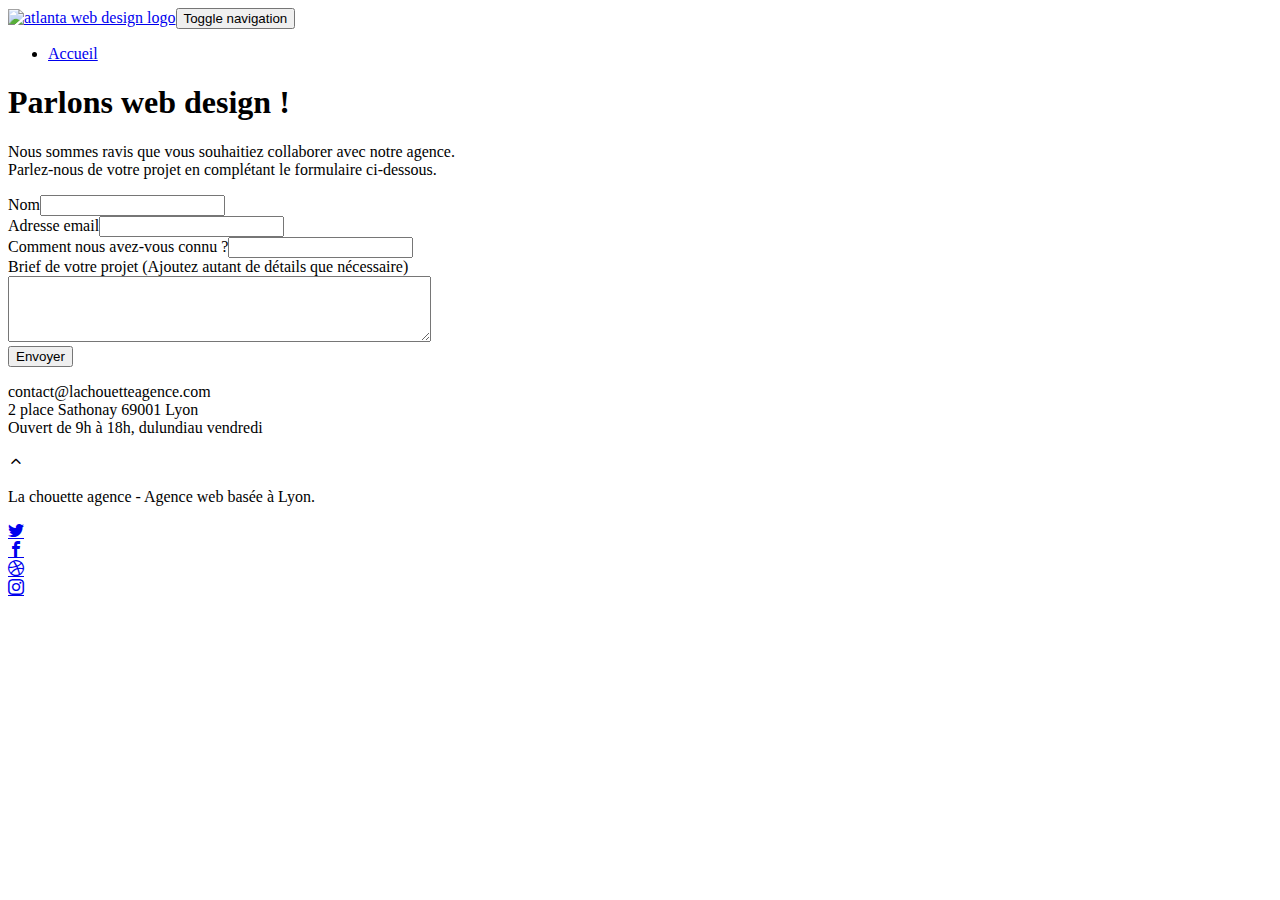
==== page2.html @ 2b16e5d9 "bon_pour_verif" ====
<!doctype html><html lang="fr"><head><meta charset="utf-8"><meta name="keywords"content="Formulaire, Contactez, chouett agence, dev, design, developper, digital, Paris, Lyon"><meta name="description" content="Contactez La chouette agence via cette page de formulaire"><meta name="viewport" content="width=device-width, initial-scale=1.0, viewport-fit=cover"><link rel="shortcut icon" type="image/png" href="favicon.jpg"><link rel="stylesheet" type="text/css" href="./css/bootstrap.min.css"><link rel="stylesheet" type="text/css" href="style.min.css"><link rel="stylesheet" type="text/css" href="./css/icomoon.css"><link rel="stylesheet" type="text/css" href="./css/et-line.min.css"><script src="https://code.jquery.com/jquery-2.2.4.min.js"integrity="sha256-BbhdlvQf/xTY9gja0Dq3HiwQF8LaCRTXxZKRutelT44=" crossorigin="anonymous"></script><script src="./js/bootstrap.min.js"></script><script src="./js/blocs.min.js"></script><script src="./js/jqBootstrapValidation.min.js"></script><script src="./js/formHandler.min.js"></script><title>Contactez nous</title></head><body><div class="page-container"><header><div class="bloc bgc-white l-bloc " id="bloc-0"><div class="container bloc-sm"><nav class="navbar row"><div class="navbar-header"><a class="navbar-brand" href="index.html"><img src="img/la-chouette-agence.png"alt="atlanta web design logo" height="40"/></a><button id="nav-toggle" type="button" class="ui-navbar-toggle navbar-toggle"data-toggle="collapse" data-target=".navbar-1"><span class="sr-only">Toggle navigation</span><span class="icon-bar"></span><span class="icon-bar"></span><span class="icon-bar"></span></button></div><div class="collapse navbar-collapse navbar-1 special-dropdown-nav"><ul class="site-navigation nav navbar-nav"><li><a href="index.html">Accueil</a></li></ul></div></nav></div></div></header><main><div class="bloc bg-dots-bg bg-repeat bgc-atomic-tangerine d-bloc bloc-bg-texture texture-paper"id="bloc-6"><div class="container bloc-lg"><div class="row"><div class="col-sm-12"><h1 class="text-center hero-bloc-text white">Parlons web design !</h1><p class="text-center mg-lg white tight-width-whitespace">Nous sommes ravis que vous souhaitiez collaborer avec notre agence.<br>Parlez-nous de votre projet en complétant le formulaire ci-dessous.</p></div></div></div></div><div class="bloc bgc-white l-bloc" id="bloc-7"><div class="container bloc-lg"><div class="row"><div class="col-sm-6"><form id="form_1" novalidate data-success-msg="Your message has been sent."data-fail-msg="Sorry it seems that our mail server is not responding, Sorry for the inconvenience!"><div class="form-group"><label>Nom<input id="name" class="form-control" required/></label></div><div class="form-group"><label>Adresse email<input id="email" class="form-control" type="email" required/></label></div><div class="form-group"><label>Comment nous avez-vous connu ?<input class="form-control" type="email" required id="input_504"/></label></div><div class="form-group"><label>Brief de votre projet (Ajoutez autant de détails que nécessaire)<br><textarea id="message" class="form-control" rows="4" cols="50"required></textarea></label></div><button class="bloc-button btn btn-lg btn-block cta-hero btn-atomic-tangerine"type="submit">Envoyer</button></form></div><div class="col-sm-12"><p>contact@lachouetteagence.com<br>2 place Sathonay 69001 Lyon<br>Ouvert de 9h à 18h, dulundiau vendredi<br></p></div></div></div></div><a class="bloc-button btn btn-d scrollToTop" onclick="scrollToTarget('1')"><span class="icon-chevron-up"></span></a></main><footer><div class="bloc bgc-atomic-tangerine d-bloc" id="bloc-8"><div class="container bloc-sm"><div class="row"><div class="col-sm-12"><p class="text-center white">La chouette agence - Agence web basée à Lyon.<br></p><div class="row row-no-gutters social"><div class="col-sm-3 col-xs-3"><div class="text-center"><a rel="nofollow external" class="social" href="index.html"><span class="icon-twitter icon-md"></span></a></div></div><div class="col-sm-3 col-xs-3"><div class="text-center"><a rel="nofollow external" class="social" href="index.html"><span class="icon-facebook icon-md"></span></a></div></div><div class="col-sm-3 col-xs-3"><div class="text-center"><a rel="nofollow external" class="social" href="index.html"><span class="icon-dribbble icon-md"></span></a></div></div><div class="col-sm-3 col-xs-3"><div class="text-center"><a rel="nofollow external" class="social" href="index.html"><span class="icon-instagram icon-md"></span></a></div></div></div></div></div></div></div></footer></div></body></html>
---- css/icomoon.css ----
@font-face {
  font-family: 'icomoon';
  src:  url('../fonts/icomoon.eot?3lk7x2');
  src:  url('..fonts/icomoon.eot?3lk7x2#iefix') format('embedded-opentype'),
    url('../fonts/icomoon.ttf?3lk7x2') format('truetype'),
    url('../fonts/icomoon.woff?3lk7x2') format('woff'),
    url('../fonts/icomoon.svg?3lk7x2#icomoon') format('svg');
  font-weight: normal;
  font-style: normal;
  font-display: block;
}

[class^="icon-"], [class*=" icon-"] {
  /* use !important to prevent issues with browser extensions that change fonts */
  font-family: 'icomoon' !important;
  speak: never;
  font-style: normal;
  font-weight: normal;
  font-variant: normal;
  text-transform: none;
  line-height: 1;

  /* Better Font Rendering =========== */
  -webkit-font-smoothing: antialiased;
  -moz-osx-font-smoothing: grayscale;
}

.icon-chevron-up:before {
  content: "\e900";
}
.icon-facebook:before {
  content: "\ea90";
}
.icon-instagram:before {
  content: "\ea92";
}
.icon-twitter:before {
  content: "\ea96";
}
.icon-dribbble:before {
  content: "\eaa7";
}
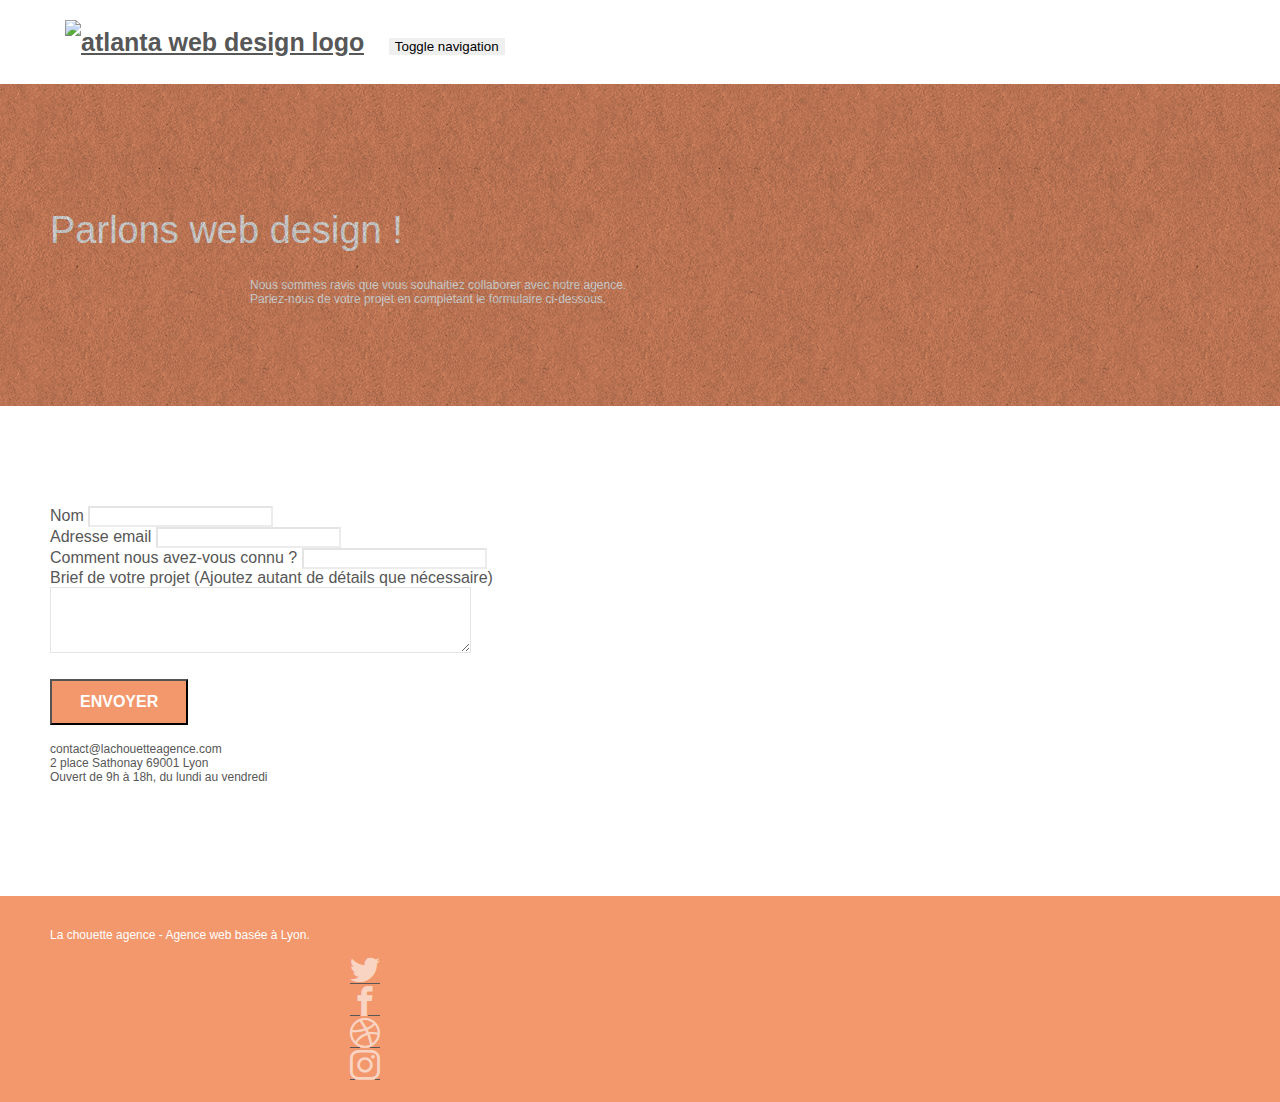
==== commit 1e93a1bc: "finish" ====
--- a/page2.html
+++ b/page2.html
@@ -1 +1,192 @@
-<!doctype html><html lang="fr"><head><meta charset="utf-8"><meta name="keywords"content="Formulaire, Contactez, chouett agence, dev, design, developper, digital, Paris, Lyon"><meta name="description" content="Contactez La chouette agence via cette page de formulaire"><meta name="viewport" content="width=device-width, initial-scale=1.0, viewport-fit=cover"><link rel="shortcut icon" type="image/png" href="favicon.jpg"><link rel="stylesheet" type="text/css" href="./css/bootstrap.min.css"><link rel="stylesheet" type="text/css" href="style.min.css"><link rel="stylesheet" type="text/css" href="./css/icomoon.css"><link rel="stylesheet" type="text/css" href="./css/et-line.min.css"><script src="https://code.jquery.com/jquery-2.2.4.min.js"integrity="sha256-BbhdlvQf/xTY9gja0Dq3HiwQF8LaCRTXxZKRutelT44=" crossorigin="anonymous"></script><script src="./js/bootstrap.min.js"></script><script src="./js/blocs.min.js"></script><script src="./js/jqBootstrapValidation.min.js"></script><script src="./js/formHandler.min.js"></script><title>Contactez nous</title></head><body><div class="page-container"><header><div class="bloc bgc-white l-bloc " id="bloc-0"><div class="container bloc-sm"><nav class="navbar row"><div class="navbar-header"><a class="navbar-brand" href="index.html"><img src="img/la-chouette-agence.png"alt="atlanta web design logo" height="40"/></a><button id="nav-toggle" type="button" class="ui-navbar-toggle navbar-toggle"data-toggle="collapse" data-target=".navbar-1"><span class="sr-only">Toggle navigation</span><span class="icon-bar"></span><span class="icon-bar"></span><span class="icon-bar"></span></button></div><div class="collapse navbar-collapse navbar-1 special-dropdown-nav"><ul class="site-navigation nav navbar-nav"><li><a href="index.html">Accueil</a></li></ul></div></nav></div></div></header><main><div class="bloc bg-dots-bg bg-repeat bgc-atomic-tangerine d-bloc bloc-bg-texture texture-paper"id="bloc-6"><div class="container bloc-lg"><div class="row"><div class="col-sm-12"><h1 class="text-center hero-bloc-text white">Parlons web design !</h1><p class="text-center mg-lg white tight-width-whitespace">Nous sommes ravis que vous souhaitiez collaborer avec notre agence.<br>Parlez-nous de votre projet en complétant le formulaire ci-dessous.</p></div></div></div></div><div class="bloc bgc-white l-bloc" id="bloc-7"><div class="container bloc-lg"><div class="row"><div class="col-sm-6"><form id="form_1" novalidate data-success-msg="Your message has been sent."data-fail-msg="Sorry it seems that our mail server is not responding, Sorry for the inconvenience!"><div class="form-group"><label>Nom<input id="name" class="form-control" required/></label></div><div class="form-group"><label>Adresse email<input id="email" class="form-control" type="email" required/></label></div><div class="form-group"><label>Comment nous avez-vous connu ?<input class="form-control" type="email" required id="input_504"/></label></div><div class="form-group"><label>Brief de votre projet (Ajoutez autant de détails que nécessaire)<br><textarea id="message" class="form-control" rows="4" cols="50"required></textarea></label></div><button class="bloc-button btn btn-lg btn-block cta-hero btn-atomic-tangerine"type="submit">Envoyer</button></form></div><div class="col-sm-12"><p>contact@lachouetteagence.com<br>2 place Sathonay 69001 Lyon<br>Ouvert de 9h à 18h, dulundiau vendredi<br></p></div></div></div></div><a class="bloc-button btn btn-d scrollToTop" onclick="scrollToTarget('1')"><span class="icon-chevron-up"></span></a></main><footer><div class="bloc bgc-atomic-tangerine d-bloc" id="bloc-8"><div class="container bloc-sm"><div class="row"><div class="col-sm-12"><p class="text-center white">La chouette agence - Agence web basée à Lyon.<br></p><div class="row row-no-gutters social"><div class="col-sm-3 col-xs-3"><div class="text-center"><a rel="nofollow external" class="social" href="index.html"><span class="icon-twitter icon-md"></span></a></div></div><div class="col-sm-3 col-xs-3"><div class="text-center"><a rel="nofollow external" class="social" href="index.html"><span class="icon-facebook icon-md"></span></a></div></div><div class="col-sm-3 col-xs-3"><div class="text-center"><a rel="nofollow external" class="social" href="index.html"><span class="icon-dribbble icon-md"></span></a></div></div><div class="col-sm-3 col-xs-3"><div class="text-center"><a rel="nofollow external" class="social" href="index.html"><span class="icon-instagram icon-md"></span></a></div></div></div></div></div></div></div></footer></div></body></html>
+<!doctype html>
+<html lang="fr">
+<html prefix="og: https://ogp.me/ns#">
+
+
+<head>
+	<meta charset="utf-8">
+	<meta name="keywords"
+		content="Formulaire, Contactez, chouett agence, dev, design, developper, digital, Paris, Lyon">
+	<meta name="description" content="Contactez La chouette agence via cette page de formulaire">
+	<meta name="viewport" content="width=device-width, initial-scale=1.0, viewport-fit=cover">
+	<meta property="og:title" content="Contact" />
+	<meta property="og:type" content="formulaire" />
+	<meta property="og:description" content="Formulaire, Contactez, chouett agence, dev, design, developper, digital, Paris, Lyon" />
+
+
+	<link rel="shortcut icon" type="image/png" href="favicon.jpg">
+	<link rel="stylesheet" type="text/css" href="./css/bootstrap.min.css">
+	<link rel="stylesheet" type="text/css" href="style.min.css">
+	<link rel="stylesheet" type="text/css" href="./css/icomoon.css">
+	<link rel="stylesheet" type="text/css" href="./css/et-line.min.css">
+
+
+	<script src="https://code.jquery.com/jquery-2.2.4.min.js"
+		integrity="sha256-BbhdlvQf/xTY9gja0Dq3HiwQF8LaCRTXxZKRutelT44=" crossorigin="anonymous"></script>
+	<script src="./js/bootstrap.min.js"></script>
+	<script src="./js/blocs.min.js"></script>
+	<script src="./js/jqBootstrapValidation.min.js"></script>
+	<script src="./js/formHandler.min.js"></script>
+	<title>Contactez nous</title>
+
+
+	<!-- Analytics -->
+
+	<!-- Analytics END -->
+
+</head>
+
+<body>
+	<!-- Principal conteneur -->
+	<div class="page-container">
+
+		<!-- bloc-0 -->
+		<header>
+			<div class="bloc bgc-white l-bloc " id="bloc-0">
+				<div class="container bloc-sm">
+					<nav class="navbar row">
+						<div class="navbar-header">
+							<a class="navbar-brand" href="index.html"><img src="img/la-chouette-agence.png"
+									alt="atlanta web design logo" height="40" /></a>
+							<button id="nav-toggle" type="button" class="ui-navbar-toggle navbar-toggle"
+								data-toggle="collapse" data-target=".navbar-1">
+								<span class="sr-only">Toggle navigation</span><span class="icon-bar"></span><span
+									class="icon-bar"></span><span class="icon-bar"></span>
+							</button>
+						</div>
+						<div class="collapse navbar-collapse navbar-1 special-dropdown-nav">
+							<ul class="site-navigation nav navbar-nav">
+								<li>
+									<a href="index.html">Accueil</a>
+								</li>
+							</ul>
+						</div>
+					</nav>
+				</div>
+			</div>
+		</header>
+		<!-- bloc-0 END -->
+
+		<!-- bloc-6 -->
+		<main>
+			<div class="bloc bg-dots-bg bg-repeat bgc-atomic-tangerine d-bloc bloc-bg-texture texture-paper"
+				id="bloc-6">
+				<div class="container bloc-lg">
+					<div class="row">
+						<div class="col-sm-12">
+							<h1 class="text-center hero-bloc-text white">
+								Parlons web design !
+							</h1>
+							<p class="text-center mg-lg white tight-width-whitespace">
+								Nous sommes ravis que vous souhaitiez collaborer avec notre agence.<br>
+								Parlez-nous de votre projet en complétant le formulaire ci-dessous.
+							</p>
+						</div>
+					</div>
+				</div>
+			</div>
+			<!-- bloc-6 END -->
+
+			<!-- bloc-7 -->
+			<div class="bloc bgc-white l-bloc" id="bloc-7">
+				<div class="container bloc-lg">
+					<div class="row">
+						<div class="col-sm-6">
+							<form id="form_1" novalidate data-success-msg="Your message has been sent."
+								data-fail-msg="Sorry it seems that our mail server is not responding, Sorry for the inconvenience!">
+								<div class="form-group">
+									<label>
+										Nom
+										<input id="name" class="form-control" required />
+									</label>
+								</div>
+								<div class="form-group">
+									<label>
+										Adresse email
+										<input id="email" class="form-control" type="email" required />
+									</label>
+								</div>
+								<div class="form-group">
+									<label>
+										Comment nous avez-vous connu ?
+										<input class="form-control" type="email" required id="input_504" />
+									</label>
+								</div>
+								<div class="form-group">
+									<label>
+										Brief de votre projet (Ajoutez autant de détails que nécessaire)<br>
+										<textarea id="message" class="form-control" rows="4" cols="50"
+											required></textarea>
+									</label>
+								</div>
+								<button class="bloc-button btn btn-lg btn-block cta-hero btn-atomic-tangerine"
+									type="submit">
+									Envoyer
+								</button>
+							</form>
+						</div>
+						<div class="col-sm-12">
+							<p>
+								contact@lachouetteagence.com<br>2 place Sathonay 69001 Lyon<br>Ouvert de 9h à 18h, du
+								lundi
+								au vendredi<br>
+							</p>
+						</div>
+					</div>
+				</div>
+			</div>
+			<!-- bloc-7 END -->
+
+			<!-- ScrollToTop Button -->
+			<a class="bloc-button btn btn-d scrollToTop" onclick="scrollToTarget('1')"><span
+					class="icon-chevron-up"></span></a>
+		</main>
+		<!-- ScrollToTop Button END-->
+
+		<!-- Footer - bloc-8 -->
+		<footer class="footer-p2 bloc bgc-atomic-tangerine d-bloc" id="bloc-8">
+			<div class="container bloc-sm">
+					<div class="row">
+						<div class="col-sm-12 col-xs-12">
+							<p class="text-center white">
+								La chouette agence - Agence web basée à Lyon.<br>
+							</p>
+							<div class="row row-no-gutters social">
+								<div class="col-sm-3 col-xs-3">
+									<div class="text-center">
+										<a rel="nofollow external" class="social" href="index.html"><span
+												class="icon-twitter icon-md"></span></a>
+									</div>
+								</div>
+								<div class="col-sm-3 col-xs-3">
+									<div class="text-center">
+										<a rel="nofollow external" class="social" href="index.html"><span
+												class="icon-facebook icon-md"></span></a>
+									</div>
+								</div>
+								<div class="col-sm-3 col-xs-3">
+									<div class="text-center">
+										<a rel="nofollow external" class="social" href="index.html"><span
+												class="icon-dribbble icon-md"></span></a>
+									</div>
+								</div>
+								<div class="col-sm-3 col-xs-3">
+									<div class="text-center">
+										<a rel="nofollow external" class="social" href="index.html"><span
+												class="icon-instagram icon-md"></span></a>
+									</div>
+								</div>
+							</div>
+						</div>
+					</div>
+				</div>
+		</footer>
+		<!-- Footer - bloc-8 END -->
+
+	</div>
+	<!-- Principal conteneur END -->
+
+
+</body>
+
+</html>--- a/style.min.css
+++ b/style.min.css
@@ -0,0 +1,13 @@
+body{margin:0;padding:0;background:#fff;overflow-x:hidden;-webkit-font-smoothing:antialiased;-moz-osx-font-smoothing:grayscale;font-family:Helvetica,sans-serif}a,button{transition:all .3s ease-in-out;outline:none!important}a:hover{text-decoration:none;cursor:pointer}#page-loading-blocs-notifaction{position:fixed;top:0;bottom:0;width:100%;z-index:100000;background:#fff url("img/pageload-spinner.gif") no-repeat center center}.bloc{width:100%;clear:both;background:50% 50% no-repeat;padding:0 50px;-webkit-background-size:cover;-moz-background-size:cover;-o-background-size:cover;background-size:cover;position:relative}.bloc .container{padding-left:0;padding-right:0}.bloc-lg{padding:100px 50px}.bloc-md{padding:50px}.bloc-sm{padding:20px 50px}.bg-center,.bg-l-edge,.bg-r-edge,.bg-t-edge,.bg-b-edge,.bg-tl-edge,.bg-bl-edge,.bg-tr-edge,.bg-br-edge,.bg-repeat{-webkit-background-size:auto!important;-moz-background-size:auto!important;-o-background-size:auto!important;background-size:auto!important}.bg-repeat{background:repeat}
+.bg-t-edge{background:top no-repeat}.bloc-bg-texture:before{content:"";background-size:2px 2px;position:absolute;top:0;bottom:0;left:0;right:0}.texture-paper:before{background:url("img/texture-paper.png");background-size:280px 280px}.b-parallax{background-attachment:fixed}.d-bloc{color:rgba(255,255,255,.7)}.d-bloc button:hover{color:rgba(255,255,255,.9)}.d-bloc .icon-round,.d-bloc .icon-square,.d-bloc .icon-rounded,.d-bloc .icon-semi-rounded-a,.d-bloc .icon-semi-rounded-b{border-color:rgba(255,255,255,.9)}.d-bloc .divider-h span{border-color:rgba(255,255,255,.2)}.d-bloc .a-btn,.d-bloc .navbar a,.d-bloc .navbar-brand,.d-bloc a .icon-sm,.d-bloc a .icon-md,.d-bloc a .icon-lg,.d-bloc a .icon-xl,.d-bloc h1 a,.d-bloc h2 a,.d-bloc h3 a,.d-bloc h4 a,.d-bloc h5 a,.d-bloc h6 a,.d-bloc p a{color:rgba(255,255,255,.6)}.d-bloc .a-btn:hover,.d-bloc .navbar a:hover,.d-bloc .navbar-brand:hover,.d-bloc a:hover .icon-sm,.d-bloc a:hover .icon-md,.d-bloc a:hover .icon-lg,.d-bloc a:hover .icon-xl,.d-bloc h1 a:hover,.d-bloc h2 a:hover,.d-bloc h3 a:hover,.d-bloc h4 a:hover,.d-bloc h5 a:hover,.d-bloc h6 a:hover,.d-bloc p a:hover{color:rgba(255,255,255,1)}
+.d-bloc .navbar-toggle .icon-bar{background:rgba(255,255,255,1)}.d-bloc .btn-wire,.d-bloc .btn-wire:hover{color:rgba(255,255,255,1);border-color:rgba(255,255,255,1)}.d-bloc .panel{color:rgba(0,0,0,.5)}.d-bloc .panel button:hover{color:rgba(0,0,0,.7)}.d-bloc .panel icon{border-color:rgba(0,0,0,.7)}.d-bloc .panel .divider-h span{border-color:rgba(0,0,0,.1)}.d-bloc .panel .a-btn{color:rgba(0,0,0,.6)}.d-bloc .panel .a-btn:hover{color:rgba(0,0,0,1)}.d-bloc .panel .btn-wire,.d-bloc .panel .btn-wire:hover{color:rgba(0,0,0,.7);border-color:rgba(0,0,0,.3)}.d-bloc .panel,.l-bloc{color:rgba(0,0,0,.5)}.d-bloc .panel button:hover,.l-bloc button:hover{color:rgba(0,0,0,.7)}.l-bloc .icon-round,.l-bloc .icon-square,.l-bloc .icon-rounded,.l-bloc .icon-semi-rounded-a,.l-bloc .icon-semi-rounded-b{border-color:rgba(0,0,0,.7)}.d-bloc .panel .divider-h span,.l-bloc .divider-h span{border-color:rgba(0,0,0,.1)}.d-bloc .panel .a-btn,.l-bloc .a-btn,.l-bloc .navbar a,.l-bloc .navbar-brand,.l-bloc a .icon-sm,.l-bloc a .icon-md,.l-bloc a .icon-lg,.l-bloc a .icon-xl,.l-bloc h1 a,.l-bloc h2 a,.l-bloc h3 a,.l-bloc h4 a,.l-bloc h5 a,.l-bloc h6 a,.l-bloc p a{color:rgba(0,0,0,.6)}
+.d-bloc .panel .a-btn:hover,.l-bloc .a-btn:hover,.l-bloc .navbar a:hover,.l-bloc .navbar-brand:hover,.l-bloc a:hover .icon-sm,.l-bloc a:hover .icon-md,.l-bloc a:hover .icon-lg,.l-bloc a:hover .icon-xl,.l-bloc h1 a:hover,.l-bloc h2 a:hover,.l-bloc h3 a:hover,.l-bloc h4 a:hover,.l-bloc h5 a:hover,.l-bloc h6 a:hover,.l-bloc p a:hover{color:rgba(0,0,0,1)}.l-bloc .navbar-toggle .icon-bar{color:rgba(0,0,0,.6)}.d-bloc .panel .btn-wire,.d-bloc .panel .btn-wire:hover,.l-bloc .btn-wire,.l-bloc .btn-wire:hover{color:rgba(0,0,0,.7);border-color:rgba(0,0,0,.3)}.voffset{margin-top:30px}.voffset-lg{margin-top:80px}.row-no-gutters{margin-right:0;margin-left:0}.row.row-no-gutters>[class^=col-],.row.row-no-gutters>[class*=" col-"]{padding-right:0;padding-left:0}#bloc-1-hero h1{font-size:32px}.navbar{margin-bottom:0;z-index:1}.navbar-brand{height:auto;padding:3px 15px;font-size:25px;font-weight:400;font-weight:600;line-height:44px}.navbar-brand img{max-height:200px;margin:0 5px 0 0;display:inline}
+.navbar-brand img[src$=svg]{min-width:100px}.nav-center .navbar-brand img{margin:0}.navbar .nav{padding-top:2px;margin-right:-16px;float:right;z-index:1}.nav>li{float:left;margin-top:4px;font-size:16px}.navbar-nav .open .dropdown-menu>li>a{text-align:inherit}.nav>li a:hover,.nav>li a:focus{background:0 0}.navbar-toggle{margin:10px 10px 0 0;border:0}.navbar-toggle:hover{background:transparent!important}.navbar-toggle .icon-bar{background-color:rgba(0,0,0,.5);width:26px}.nav-invert .navbar .nav{float:left}.nav-invert .navbar-header,.nav-invert .navbar-brand{float:right;position:relative;z-index:2}@media (min-width:768px){.site-navigation{position:absolute;top:50%;right:20px;transform:translate(0,-50%);-webkit-transform:translateY(-50%)}.nav>li .dropdown-menu a,.nav>li .dropdown-menu a:hover{color:#484848}.nav-invert .site-navigation{left:0;right:0}.nav-center{text-align:center}.nav-center .navbar-header{width:100%}.nav-center .navbar-header,.nav-center .navbar-brand,.nav-center .nav>li{float:none;display:inline-block}
+.nav-center .site-navigation{position:relative;width:100%;right:0;margin-right:0;margin-top:20px}.nav-center.mini-nav .navbar-toggle{float:none;margin:10px auto 0}}.nav>li>.dropdown a{background:none!important;display:block;padding:14px 15px}nav .caret{margin:0 5px}.dropdown-menu .dropdown-menu{top:-8px;left:100%}.dropdown-menu .dropmenu-flow-right{top:100%;left:0;margin-left:-1px;border-top-left-radius:0;border-top-right-radius:0}.dropdown-menu .dropdown span{border:4px solid #000;border-top-color:transparent;border-right-color:transparent;border-bottom-color:transparent;margin:6px -5px 0 0!important;float:right}.mg-md{margin-top:10px;margin-bottom:20px}.mg-lg{margin-top:10px;margin-bottom:40px}.btn{margin:0 5px 5px 0}.btn.pull-right{margin:0 0 5px 5px}.btn-d,.btn-d:hover,.btn-d:focus{color:#fff;background:rgba(0,0,0,.3)}button{outline:none!important}.btn-rd{border-radius:40px}.btn-clean{border:1px solid rgba(0,0,0,.08);border-bottom-color:rgba(0,0,0,.1);text-shadow:0 1px 0 rgba(0,0,1,.1);box-shadow:0 1px 3px rgba(0,0,1,.25),inset 0 1px 0 0 rgba(255,255,255,.15)}
+.icon-md{font-size:30px!important}.icon-lg{font-size:60px!important}.sm-shadow{text-shadow:0 1px 2px rgba(0,0,0,.3)}.panel-sq,.panel-sq .panel-heading,.panel-sq .panel-footer{border-radius:0}.panel-rd{border-radius:30px}.panel-rd .panel-heading{border-radius:29px 29px 0 0}.panel-rd .panel-footer{border-radius:0 0 29px 29px}.form-control{border-color:rgba(0,0,0,.1);box-shadow:none}.scrollToTop{width:40px;height:40px;position:fixed;bottom:20px;right:20px;opacity:0;z-index:500;transition:all .3s ease-in-out}.scrollToTop span{margin-top:6px}.showScrollTop{font-size:14px;opacity:1}a[data-lightbox]{position:relative;display:block;text-align:center}a[data-lightbox]:hover:before{content:"+";font-family:"HelveticaNeue-Light","Helvetica Neue Light","Helvetica Neue",Helvetica,Arial;font-size:32px;width:50px;height:50px;margin-left:-25px;border-radius:50%;background:rgba(0,0,0,.6);color:#fff;font-weight:100;z-index:1;position:absolute;top:50%;transform:translateY(-50%);-webkit-transform:translateY(-50%)}
+a[data-lightbox]:hover img{opacity:.6;-webkit-animation-fill-mode:none;animation-fill-mode:none}#lightbox-modal{display:flex;align-items:center}#lightbox-modal .modal-dialog{width:90%;max-width:900px;margin:0 auto 0}#lightbox-modal .modal-dialog img{max-height:90vh;margin:0 auto}.lightbox-caption{padding:20px;color:#fff;background:rgba(0,0,0,.5);position:absolute;left:15px;right:15px;bottom:5px}.close-lightbox{color:#fff;font-size:30px;position:absolute;top:20px;right:20px;z-index:20;background:rgba(0,0,0,.5);border:none;line-height:30px;padding:0 9px 5px;opacity:.3}.close-lightbox:hover,.next-lightbox:hover,.prev-lightbox:hover{opacity:1;color:#fff}.next-lightbox,.prev-lightbox{font-size:20px;color:rgba(255,255,255,.9);background:rgba(0,0,0,.5);transition:all .2s ease-in-out;position:absolute;top:45%;z-index:1;opacity:.4}.next-lightbox{padding:6px 8px 1px 13px;right:25px}.prev-lightbox{padding:6px 13px 1px 10px;left:25px}.snapshot-lb .modal-body{padding-bottom:45px}.snapshot-lb .lightbox-caption{padding:0;color:rgba(0,0,0,.5);background:0 0}
+h1,h2,h3,h4,h5,h6,p,label,.btn,a{font-family:"helvetica";font-weight:400;color:#575757!important}.container{max-width:1000px}.hero-bloc-text{font-size:38px}.hero-bloc-text-sub{font-size:36px}.statement-bloc-text{line-height:26px;font-style:italic;font-size:20px;text-align:center;font-weight:lighter;max-width:520px;margin:auto auto auto auto}p{font-size:12px}.tight-width-whitespace{max-width:600px;margin:auto auto auto auto}.h1{font-size:20px;font-family:"Open Sans"}.cta-hero{margin-top:22px;color:#FFFFFF!important;text-transform:uppercase;padding:12px 28px;font-size:16px;font-weight:700}.social{max-width:400px;margin:auto auto auto auto}h2{font-size:22px;line-height:1.4em}h3{font-size:15px;text-transform:uppercase;font-weight:700;color:#333333!important}.med-width-whitespace{max-width:800px;margin:auto auto auto auto;box-shadow:0px 0px 0px #000}h1{color:#333333!important}h4{color:#333333!important}.icons{margin-bottom:14px;margin-top:24px}.white{color:#FFFFFF!important}.portfolio-thumb{margin-bottom:24px}
+.portfolio-row{margin-bottom:44px;margin-top:50px}.avatar{box-shadow:0px 4px 9px rgba(0,0,0,.3)}.black-background{background-color:rgba(165,147,99,.7);padding:40px}.bold-link{font-weight:900;text-decoration:underline!important}.bgc-white{background-color:#fff}.bgc-dark-slate-blue{background-color:#364577}.bgc-atomic-tangerine{background-color:#f3976c}.tc-white{color:#F3976C!important}.btn-atomic-tangerine{background:#f3976c;color:#FFFFFF!important}.btn-atomic-tangerine:hover{background:#c27956!important;color:#FFFFFF!important}.ltc-white{color:#FFFFFF!important}.ltc-white:hover{color:#cccccc!important}.ltc-atomic-tangerine{color:#F3976C!important}.ltc-atomic-tangerine:hover{color:#c27956!important}.icon-dark-slate-blue{color:#364577!important;border-color:#364577!important}.bg-dots-bg{background-image:url("img/dots-bg.png")}.bg-lines-h2-bg{background-image:url("img/lines-h2-bg.png")}.bg-banniere{background-image:url("img/la-chouette-agence-banniere.webp")}.bg-presentation{background-image:url("img/image-de-presentation.webp")}
+@media (max-width:1024px){.bloc{padding-left:20px;padding-right:20px}.bloc.full-width-bloc,.bloc-tile-2.full-width-bloc .container,.bloc-tile-3.full-width-bloc .container,.bloc-tile-4.full-width-bloc .container{padding-left:0;padding-right:0}}@media (max-width:992px) and (min-width:768px){.navbar .nav{max-width:80%}.nav-center.navbar .nav{max-width:100%}}@media only screen and (min-device-width:768px) and (max-device-width:1024px) and (orientation:landscape){.b-parallax{background-attachment:scroll}}@media only screen and (min-device-width:1024px) and (max-device-width:1366px) and (-webkit-min-device-pixel-ratio:1.5){.b-parallax{background-attachment:scroll}}@media (max-width:991px){.container{width:100%}.b-parallax{background-attachment:scroll}.page-container,#hero-bloc{overflow-x:hidden;position:relative}.bloc{padding-left:constant(safe-area-inset-left);padding-right:constant(safe-area-inset-right)}.bloc-group,.bloc-group .bloc{display:block;width:100%}.bloc-fill-screen .fill-bloc-top-edge,.bloc-fill-screen .fill-bloc-bottom-edge{padding:0 20px;padding-left:constant(safe-area-inset-left);padding-right:constant(safe-area-inset-right)}
+}@media (max-width:767px){.page-container{overflow-x:hidden;position:relative}h1,h2,h3,h4,h5,h6,p,#disqus_thread{padding-left:10px!important;padding-right:10px!important}.b-parallax{background-attachment:scroll}.navbar .nav{padding-top:0;border-top:1px solid rgba(0,0,0,.2);float:none!important}.navbar.row{margin-left:0;margin-right:0}.site-navigation{position:inherit;transform:none;-webkit-transform:none;-ms-transform:none}.nav>li{margin-top:0;border-bottom:1px solid rgba(0,0,0,.1);background:rgba(0,0,0,.05);text-align:left;padding-left:15px;width:100%}.nav>li:hover{background:rgba(0,0,0,.08)}.dropdown .dropdown a .caret{float:none;margin:5px 0 0 10px!important;border:4px solid #000;border-bottom-color:transparent;border-right-color:transparent;border-left-color:transparent}#hero-bloc .navbar .nav{background:rgba(0,0,0,.8)}#hero-bloc .navbar .nav a{color:rgba(255,255,255,.6)}.hero{padding:50px 0}.hero-nav{left:-1px;right:-1px}.navbar-collapse{padding:0;overflow-x:hidden;-webkit-box-shadow:none;box-shadow:none}
+.navbar-brand img{max-height:40px;width:auto}.nav-invert .navbar-header{float:none;width:100%}.nav-invert .navbar-toggle{float:left;margin-left:10px}.bloc{padding-left:0;padding-right:0}.bloc-xxl,.bloc-xl,.bloc-lg{padding:40px 0}.bloc-sm,.bloc-md{padding-left:0;padding-right:0}.bloc-tile-2 .container,.bloc-tile-3 .container,.bloc-tile-4 .container,.bloc-fill-screen .fill-bloc-top-edge,.bloc-fill-screen .fill-bloc-bottom-edge{padding-left:0;padding-right:0}.a-block{padding:0 10px}.btn-dwn{display:none}.voffset{margin-top:5px}.voffset-md{margin-top:20px}.voffset-lg{margin-top:30px}form{padding:5px}.close-lightbox{display:inline-block}.blocsapp-device-iphone5{background-size:216px 425px;padding-top:60px;width:216px;height:425px}.blocsapp-device-iphone5 img{width:180px;height:320px}}@media (max-width:400px){.bloc{padding-left:0;padding-right:0}}@media (max-width:767px){.bloc-mob-center-text{text-align:center}}.footer-p2{position: relative; bottom: 0;}